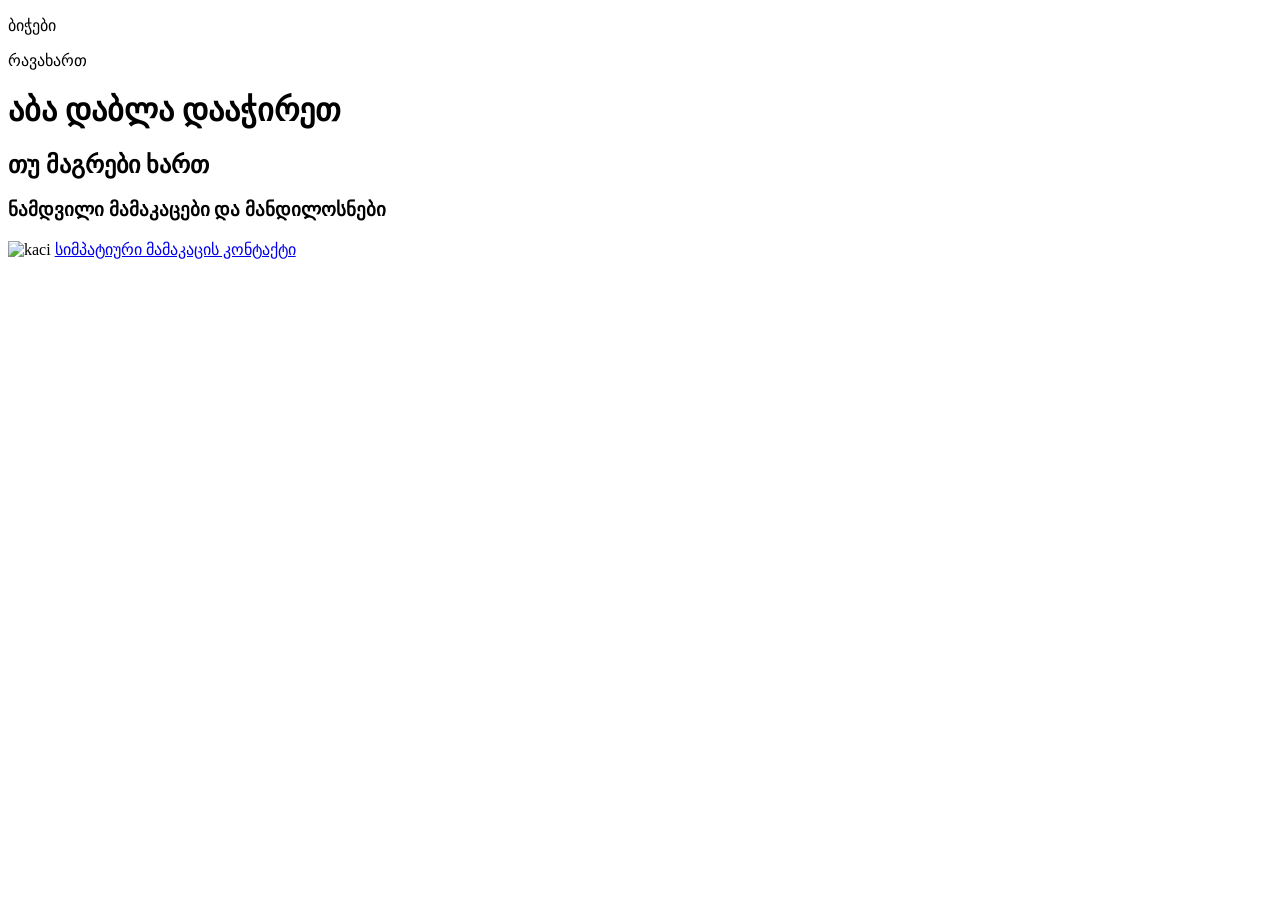
==== index.html @ 6174f2b1 "Add files via upload" ====
<!DOCTYPE html>
<html>

<head>
    <title> gasaocari </title>

</head>

<body>

<p>ბიჭები</p>
<p>რავახართ</p>

<h1>აბა დაბლა დააჭირეთ</h1>
<h2>თუ მაგრები ხართ</h2>
<h3>ნამდვილი მამაკაცები და მანდილოსნები</h3>

   
<img src="https://img.freepik.com/premium-photo/man-with-green-arrow-pointing-right-down_146377-749.jpg" alt="kaci">

<a href="https://www.instagram.com/gumi_nergadze/" target="_blank">სიმპატიური მამაკაცის კონტაქტი</a>
</body>



</html>
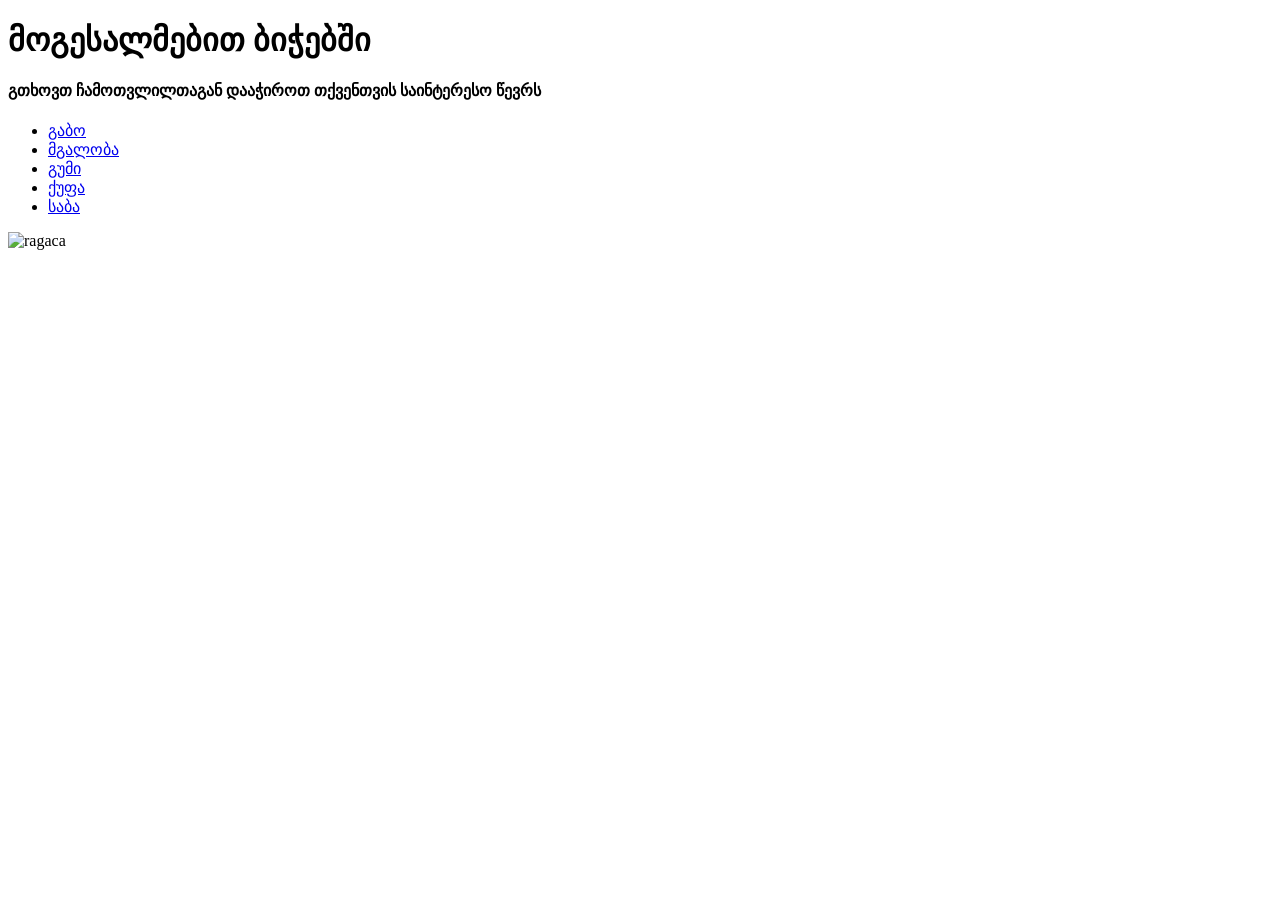
==== commit 2988ef9c: "Add files via upload" ====
--- a/index.html
+++ b/index.html
@@ -1,26 +1,33 @@
 <!DOCTYPE html>
 <html>
+    <head>
+        <link rel="stylesheet" href ="/css/style.css">
+        <title>ბიჭები</title>
+    </head>
+    <body>
+        <h1 class ="h1">მოგესალმებით ბიჭებში</h1>
+        <h4 class = "h4"> გთხოვთ ჩამოთვლილთაგან დააჭიროთ თქვენთვის საინტერესო წევრს</h4>
 
-<head>
-    <title> gasaocari </title>
+        <ul>
+            <li>
+                <a class = "gabo"href="gabo.html">გაბო</a>
+            </li>
+            <li>
+                <a class = "mgaloba" href="mgaloba.html">მგალობა</a>
+            </li>
+            <li>
+                <a class = "gumi"href="gumi.html"> გუმი</a>
+            </li>
+            <li>
+                <a class = "qufa" href="qufa.html">ქუფა</a>
+            </li>
+            <li>
+                <a class = "saba" href="saba.html"> საბა</a>
+            </li>
 
-</head>
-
-<body>
-
-<p>ბიჭები</p>
-<p>რავახართ</p>
-
-<h1>აბა დაბლა დააჭირეთ</h1>
-<h2>თუ მაგრები ხართ</h2>
-<h3>ნამდვილი მამაკაცები და მანდილოსნები</h3>
-
-   
-<img src="https://img.freepik.com/premium-photo/man-with-green-arrow-pointing-right-down_146377-749.jpg" alt="kaci">
-
-<a href="https://www.instagram.com/gumi_nergadze/" target="_blank">სიმპატიური მამაკაცის კონტაქტი</a>
-</body>
+        </ul>
 
 
-
+        <img class = "yvelas_poto " src="./images/yvela.jpg" alt="ragaca">
+    </body>
 </html>
